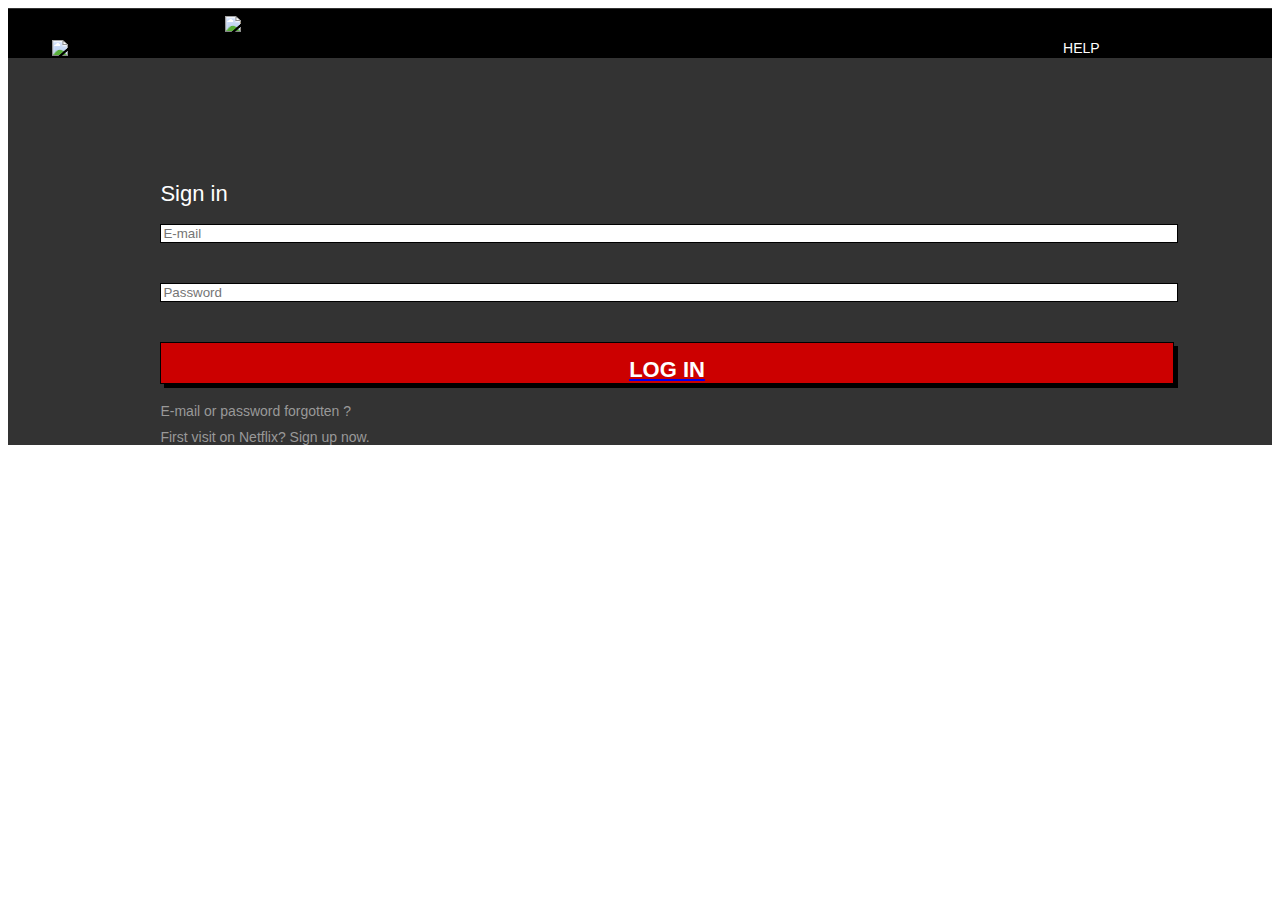
==== index.html @ 3675ba78 "Add files via upload" ====
<!DOCTYPE html>
<html lang="en">
  <head>
    <meta charset="UTF-8">
    <meta name="viewport" content="width=device-width, initial-scale=1.0, user-scalable=no">
    <link rel="stylesheet" type="text/css" href="https://tako.assets.yotako.io/css/resets/yotako-reset.css">
    <link href="../css/style.css" rel="stylesheet">
    <link href="https://tako.assets.yotako.io/css/fontface/fontface-balsamiq.css" rel="stylesheet">
    <link rel="manifest" href="./manifest.json">
    <link rel="icon" href="./images/icons/icon-512x512.png">
    <title>logIn</title>
  </head>

  <body>
    <div id="container-0" class="style-0">
      <div id="container-1" class="style-1">
        <div class="login-container-0-container-1-row-0">
          <img src="https://designresources.assets.yotako.io/2017-12-22-15-29:1513952940361" alt="left-arrow" class="style-4" id="image-1">
          <img src="https://designresources.assets.yotako.io/2017-12-22-15-29:1513952940121" alt="netflixmini" class="style-2" id="image-0">
          <p id="text-0" class="style-3">
              HELP
          </p>
        </div>
      </div>
      <p id="text-1" class="style-9">
        Sign in
      </p>
      <input class="style-5" type="text" placeholder="E-mail" id="textfield-0">
      <input class="style-7" type="text" placeholder="Password" id="textfield-1">
      <a href="./views/whoIsIt.html" id="button-0" class="style-10">
        <p id="text-2" class="style-11">
            LOG IN
        </p>
      </a>
      <p id="text-5" class="style-14">
        E-mail or password forgotten ?
      </p>
      <p id="text-4" class="style-13">
        First visit on Netflix? Sign up now.
      </p>
    </div>

    <script src="./sw.js"></script>
  </body>
</html>
---- css/style.css ----
.style-0 {
  background-color: rgba(51,51,51,1)
}
.style-1 {
  background-color: rgba(0,0,0,1)
}
.style-3 {
  color: rgba(255,255,255,1);
  font-family: BalsamiqSans,sans-serif;
  font-size: 14px
}
.style-5 {
  background-color: rgba(255,255,255,1);
  border: 1px solid rgba(0,0,0,1)
}
.style-6 {
  font-family: "Balsamiq Sans",sans-serif;
  font-size: 13px
}
.style-7 {
  background-color: rgba(255,255,255,1);
  border: 1px solid rgba(0,0,0,1)
}
.style-8 {
  font-family: "Balsamiq Sans",sans-serif;
  font-size: 13px
}
.style-9 {
  color: rgba(255,255,255,1);
  font-family: BalsamiqSans,sans-serif;
  font-size: 22px
}
.style-10 {
  background-color: rgba(204,0,0,1);
  border: 1px solid rgba(0,0,0,1);
  -webkit-box-shadow: 4px 4px 0 0 rgba(0,0,0,1);
  box-shadow: 4px 4px 0 0 rgba(0,0,0,1)
}
.style-11 {
  color: rgba(255,255,255,1);
  text-align: center;
  font-family: BalsamiqSans,sans-serif;
  font-size: 22px;
  font-weight: 700
}
.style-12 {
  color: rgba(153,153,153,1);
  font-family: "Balsamiq Sans",sans-serif;
  font-size: 13px
}
.style-13 {
  color: rgba(153,153,153,1);
  font-family: BalsamiqSans,sans-serif;
  font-size: 14px
}
.style-14 {
  color: rgba(153,153,153,1);
  font-family: BalsamiqSans,sans-serif;
  font-size: 14px
}
.style-15 {
  background-color: rgba(51,51,51,1)
}
.style-16 {
  background-color: rgba(0,0,0,1)
}
.style-17 {
  background-image: url(https://designresources.assets.yotako.io/2017-12-22-15-29:1513952940827);
  background-size: cover;
  background-repeat: no-repeat;
  background-position: center
}
.style-18 {
  color: rgba(255,255,255,1);
  font-family: BalsamiqSans,sans-serif;
  font-size: 22px
}
.style-20 {
  background-image: url(https://designresources.assets.yotako.io/2017-12-22-15-29:1513952941490);
  background-size: cover;
  background-repeat: no-repeat;
  background-position: center
}
.style-21 {
  color: rgba(255,255,255,1);
  font-family: BalsamiqSans,sans-serif;
  font-size: 16px
}
.style-22 {
  color: rgba(255,255,255,1);
  font-family: BalsamiqSans,sans-serif;
  font-size: 16px
}
.style-25 {
  color: rgba(255,255,255,1);
  font-family: BalsamiqSans,sans-serif;
  font-size: 14px
}
.style-26 {
  background-color: rgba(51,51,51,1)
}
.style-27 {
  background-color: rgba(0,0,0,1)
}
.style-28 {
  background-image: url(https://designresources.assets.yotako.io/2017-12-22-15-29:1513952942362);
  background-size: cover;
  background-repeat: no-repeat;
  background-position: center
}
.style-31 {
  color: rgba(255,255,255,1);
  font-family: BalsamiqSans,sans-serif;
  font-size: 16px
}
.style-35 {
  color: rgba(255,255,255,1);
  font-family: BalsamiqSans,sans-serif;
  font-size: 16px
}
.style-0 {
  display: -webkit-box;
  display: -webkit-flex;
  display: -ms-flexbox;
  display: flex;
  width: 100%;
  height: 100%;
  z-index: 0;
  -webkit-align-content: flex-start;
  -ms-flex-line-pack: start;
  align-content: flex-start;
  -webkit-box-orient: vertical;
  -webkit-box-direction: normal;
  -webkit-flex-direction: column;
  -ms-flex-direction: column;
  flex-direction: column;
  -webkit-flex-shrink: 0;
  -ms-flex-negative: 0;
  flex-shrink: 0;
  -webkit-box-pack: initial;
  -webkit-justify-content: initial;
  -ms-flex-pack: initial;
  justify-content: initial
}
.style-1 {
  position: initial;
  display: -webkit-box;
  display: -webkit-flex;
  display: -ms-flexbox;
  display: flex;
  -webkit-box-orient: vertical;
  -webkit-box-direction: normal;
  -webkit-flex-direction: column;
  -ms-flex-direction: column;
  flex-direction: column;
  -webkit-box-pack: initial;
  -webkit-justify-content: initial;
  -ms-flex-pack: initial;
  justify-content: initial;
  margin: 1px 0 0 0;
  width: 100%;
  height: 13.067%;
  z-index: 1;
  -webkit-flex-shrink: 0;
  -ms-flex-negative: 0;
  flex-shrink: 0
}
.login-container-0-container-1-row-0 {
  position: initial;
  display: -webkit-box;
  display: -webkit-flex;
  display: -ms-flexbox;
  display: flex;
  -webkit-box-orient: horizontal;
  -webkit-box-direction: normal;
  -webkit-flex-direction: row;
  -ms-flex-direction: row;
  flex-direction: row;
  -webkit-box-pack: initial;
  -webkit-justify-content: initial;
  -ms-flex-pack: initial;
  justify-content: initial;
  -webkit-box-align: initial;
  -webkit-align-items: initial;
  -ms-flex-align: initial;
  align-items: initial;
  margin: 7px 0 0 3.49%;
  width: 90.158%;
  height: 83.333%;
  -webkit-flex-shrink: 0;
  -ms-flex-negative: 0;
  flex-shrink: 0
}
.style-4 {
  position: initial;
  margin: 24px 0 0 0;
  width: 7.042%;
  height: 33.333%;
  z-index: 4;
  -webkit-flex-shrink: 0;
  -ms-flex-negative: 0;
  flex-shrink: 0
}
.style-2 {
  position: initial;
  margin: 0 0 0 8.09%;
  width: 37.323%;
  height: 100%;
  z-index: 2;
  -webkit-flex-shrink: 0;
  -ms-flex-negative: 0;
  flex-shrink: 0
}
.style-3 {
  position: initial;
  margin: 24px 0 0 36.26%;
  width: 11.267%;
  z-index: 3;
  -webkit-flex-shrink: 0;
  -ms-flex-negative: 0;
  flex-shrink: 0
}
.style-9 {
  position: initial;
  margin: 123px 0 0 12.06%;
  width: 20.317%;
  z-index: 7;
  -webkit-flex-shrink: 0;
  -ms-flex-negative: 0;
  flex-shrink: 0
}
.style-5 {
  position: initial;
  margin: 17px 0 0 12.06%;
  width: 80%;
  height: 4.9%;
  z-index: 5;
  -webkit-flex-shrink: 0;
  -ms-flex-negative: 0;
  flex-shrink: 0
}
.style-7 {
  position: initial;
  margin: 40px 0 0 12.06%;
  width: 80%;
  height: 4.9%;
  z-index: 6;
  -webkit-flex-shrink: 0;
  -ms-flex-negative: 0;
  flex-shrink: 0
}
.style-10 {
  position: initial;
  display: -webkit-box;
  display: -webkit-flex;
  display: -ms-flexbox;
  display: flex;
  -webkit-box-orient: vertical;
  -webkit-box-direction: normal;
  -webkit-flex-direction: column;
  -ms-flex-direction: column;
  flex-direction: column;
  -webkit-box-pack: initial;
  -webkit-justify-content: initial;
  -ms-flex-pack: initial;
  justify-content: initial;
  margin: 40px 0 0 12.06%;
  width: 80%;
  height: 7.985%;
  z-index: 8;
  -webkit-flex-shrink: 0;
  -ms-flex-negative: 0;
  flex-shrink: 0
}
.style-11 {
  position: initial;
  margin: 14px 0 0 0;
  width: 100%;
  z-index: 9;
  -webkit-flex-shrink: 0;
  -ms-flex-negative: 0;
  flex-shrink: 0
}
.style-14 {
  position: initial;
  margin: 19px 0 0 12.06%;
  width: 59.682%;
  z-index: 13;
  -webkit-flex-shrink: 0;
  -ms-flex-negative: 0;
  flex-shrink: 0
}
.style-13 {
  position: initial;
  margin: 10px 0 0 12.06%;
  width: 65.079%;
  z-index: 12;
  -webkit-flex-shrink: 0;
  -ms-flex-negative: 0;
  flex-shrink: 0
}
.style-15 {
  display: -webkit-box;
  display: -webkit-flex;
  display: -ms-flexbox;
  display: flex;
  width: 100%;
  height: 100%;
  z-index: 0;
  -webkit-align-content: flex-start;
  -ms-flex-line-pack: start;
  align-content: flex-start;
  -webkit-box-orient: vertical;
  -webkit-box-direction: normal;
  -webkit-flex-direction: column;
  -ms-flex-direction: column;
  flex-direction: column;
  -webkit-flex-shrink: 0;
  -ms-flex-negative: 0;
  flex-shrink: 0;
  -webkit-box-pack: initial;
  -webkit-justify-content: initial;
  -ms-flex-pack: initial;
  justify-content: initial
}
.style-16 {
  position: initial;
  display: -webkit-box;
  display: -webkit-flex;
  display: -ms-flexbox;
  display: flex;
  -webkit-box-orient: vertical;
  -webkit-box-direction: normal;
  -webkit-flex-direction: column;
  -ms-flex-direction: column;
  flex-direction: column;
  -webkit-box-pack: initial;
  -webkit-justify-content: initial;
  -ms-flex-pack: initial;
  justify-content: initial;
  margin: 1px 0 0 0;
  width: 100%;
  height: 13.067%;
  z-index: 1;
  -webkit-flex-shrink: 0;
  -ms-flex-negative: 0;
  flex-shrink: 0
}
.whoisit-container-0-container-1-row-0 {
  position: initial;
  display: -webkit-box;
  display: -webkit-flex;
  display: -ms-flexbox;
  display: flex;
  -webkit-box-orient: horizontal;
  -webkit-box-direction: normal;
  -webkit-flex-direction: row;
  -ms-flex-direction: row;
  flex-direction: row;
  -webkit-box-pack: initial;
  -webkit-justify-content: initial;
  -ms-flex-pack: initial;
  justify-content: initial;
  -webkit-box-align: initial;
  -webkit-align-items: initial;
  -ms-flex-align: initial;
  align-items: initial;
  margin: 7px 0 0 5.39%;
  width: 89.841%;
  height: 83.333%;
  -webkit-flex-shrink: 0;
  -ms-flex-negative: 0;
  flex-shrink: 0
}
.style-17 {
  position: initial;
  width: 37.455%;
  height: 100%;
  z-index: 2;
  -webkit-flex-shrink: 0;
  -ms-flex-negative: 0;
  flex-shrink: 0
}
.style-23 {
  position: initial;
  margin: 24px 0 0 55.47%;
  width: 7.067%;
  height: 33.333%;
  z-index: 8;
  -webkit-flex-shrink: 0;
  -ms-flex-negative: 0;
  flex-shrink: 0
}
.style-18 {
  position: initial;
  margin: 35px 0 0 33.96%;
  width: 28.253%;
  z-index: 3;
  -webkit-flex-shrink: 0;
  -ms-flex-negative: 0;
  flex-shrink: 0
}
.whoisit-container-0-row-2 {
  position: initial;
  display: -webkit-box;
  display: -webkit-flex;
  display: -ms-flexbox;
  display: flex;
  -webkit-box-orient: horizontal;
  -webkit-box-direction: normal;
  -webkit-flex-direction: row;
  -ms-flex-direction: row;
  flex-direction: row;
  -webkit-box-pack: initial;
  -webkit-justify-content: initial;
  -ms-flex-pack: initial;
  justify-content: initial;
  -webkit-box-align: start;
  -webkit-align-items: flex-start;
  -ms-flex-align: start;
  align-items: flex-start;
  margin: 25px 0 0 6.03%;
  width: 89.206%;
  height: 21.778%;
  -webkit-flex-shrink: 0;
  -ms-flex-negative: 0;
  flex-shrink: 0
}
.style-19 {
  position: initial;
  width: 42.704%;
  height: 100%;
  z-index: 4;
  -webkit-flex-shrink: 0;
  -ms-flex-negative: 0;
  flex-shrink: 0
}
.style-20 {
  position: initial;
  margin: 0 0 0 14.59%;
  width: 42.704%;
  height: 100%;
  z-index: 5;
  -webkit-flex-shrink: 0;
  -ms-flex-negative: 0;
  flex-shrink: 0
}
.whoisit-container-0-row-3 {
  position: initial;
  display: -webkit-box;
  display: -webkit-flex;
  display: -ms-flexbox;
  display: flex;
  -webkit-box-orient: horizontal;
  -webkit-box-direction: normal;
  -webkit-flex-direction: row;
  -ms-flex-direction: row;
  flex-direction: row;
  -webkit-box-pack: initial;
  -webkit-justify-content: initial;
  -ms-flex-pack: initial;
  justify-content: initial;
  -webkit-box-align: start;
  -webkit-align-items: flex-start;
  -ms-flex-align: start;
  align-items: flex-start;
  margin: 12px 0 0 19.36%;
  width: 61.587%;
  height: 3.992%;
  -webkit-flex-shrink: 0;
  -ms-flex-negative: 0;
  flex-shrink: 0
}
.style-21 {
  position: initial;
  width: 12.886%;
  z-index: 6;
  -webkit-flex-shrink: 0;
  -ms-flex-negative: 0;
  flex-shrink: 0
}
.style-22 {
  position: initial;
  margin: 0 0 0 71.64%;
  width: 15.463%;
  z-index: 7;
  -webkit-flex-shrink: 0;
  -ms-flex-negative: 0;
  flex-shrink: 0
}
.style-24 {
  position: initial;
  margin: 62px 0 0 15.55%;
  width: 19.047%;
  height: 10.889%;
  z-index: 9;
  -webkit-flex-shrink: 0;
  -ms-flex-negative: 0;
  flex-shrink: 0
}
.style-25 {
  position: initial;
  margin: 26px 0 0 12.38%;
  width: 24.761%;
  z-index: 10;
  -webkit-flex-shrink: 0;
  -ms-flex-negative: 0;
  flex-shrink: 0
}
.style-26 {
  display: -webkit-box;
  display: -webkit-flex;
  display: -ms-flexbox;
  display: flex;
  width: 100%;
  height: 100%;
  z-index: 0;
  -webkit-align-content: flex-start;
  -ms-flex-line-pack: start;
  align-content: flex-start;
  -webkit-box-orient: vertical;
  -webkit-box-direction: normal;
  -webkit-flex-direction: column;
  -ms-flex-direction: column;
  flex-direction: column;
  -webkit-flex-shrink: 0;
  -ms-flex-negative: 0;
  flex-shrink: 0;
  -webkit-box-pack: initial;
  -webkit-justify-content: initial;
  -ms-flex-pack: initial;
  justify-content: initial
}
.style-27 {
  position: initial;
  display: -webkit-box;
  display: -webkit-flex;
  display: -ms-flexbox;
  display: flex;
  -webkit-box-orient: vertical;
  -webkit-box-direction: normal;
  -webkit-flex-direction: column;
  -ms-flex-direction: column;
  flex-direction: column;
  -webkit-box-pack: initial;
  -webkit-justify-content: initial;
  -ms-flex-pack: initial;
  justify-content: initial;
  width: 100%;
  height: 13.067%;
  z-index: 1;
  -webkit-flex-shrink: 0;
  -ms-flex-negative: 0;
  flex-shrink: 0
}
.videos-container-0-container-1-row-0 {
  position: initial;
  display: -webkit-box;
  display: -webkit-flex;
  display: -ms-flexbox;
  display: flex;
  -webkit-box-orient: horizontal;
  -webkit-box-direction: normal;
  -webkit-flex-direction: row;
  -ms-flex-direction: row;
  flex-direction: row;
  -webkit-box-pack: initial;
  -webkit-justify-content: initial;
  -ms-flex-pack: initial;
  justify-content: initial;
  -webkit-box-align: initial;
  -webkit-align-items: initial;
  -ms-flex-align: initial;
  align-items: initial;
  margin: 7px 0 0 3.17%;
  width: 91.746%;
  height: 83.333%;
  -webkit-flex-shrink: 0;
  -ms-flex-negative: 0;
  flex-shrink: 0
}
.style-34 {
  position: initial;
  margin: 24px 0 0 0;
  width: 6.92%;
  height: 33.333%;
  z-index: 8;
  -webkit-flex-shrink: 0;
  -ms-flex-negative: 0;
  flex-shrink: 0
}
.style-28 {
  position: initial;
  margin: 0 0 0 3.8%;
  width: 36.678%;
  height: 100%;
  z-index: 2;
  -webkit-flex-shrink: 0;
  -ms-flex-negative: 0;
  flex-shrink: 0
}
.style-29 {
  position: initial;
  margin: 24px 0 0 45.67%;
  width: 6.92%;
  height: 33.333%;
  z-index: 3;
  -webkit-flex-shrink: 0;
  -ms-flex-negative: 0;
  flex-shrink: 0
}
.style-30 {
  position: initial;
  width: 100%;
  height: 31.76%;
  z-index: 4;
  -webkit-flex-shrink: 0;
  -ms-flex-negative: 0;
  flex-shrink: 0
}
.style-31 {
  position: initial;
  margin: 17px 0 0 5.07%;
  width: 56.19%;
  z-index: 5;
  -webkit-flex-shrink: 0;
  -ms-flex-negative: 0;
  flex-shrink: 0
}
.videos-container-0-row-3 {
  position: initial;
  display: -webkit-box;
  display: -webkit-flex;
  display: -ms-flexbox;
  display: flex;
  -webkit-box-orient: horizontal;
  -webkit-box-direction: normal;
  -webkit-flex-direction: row;
  -ms-flex-direction: row;
  flex-direction: row;
  -webkit-box-pack: initial;
  -webkit-justify-content: initial;
  -ms-flex-pack: initial;
  justify-content: initial;
  -webkit-box-align: start;
  -webkit-align-items: flex-start;
  -ms-flex-align: start;
  align-items: flex-start;
  margin: 6px 0 0 3.17%;
  width: 92.063%;
  height: 34.119%;
  -webkit-flex-shrink: 0;
  -ms-flex-negative: 0;
  flex-shrink: 0
}
.style-32 {
  position: initial;
  width: 47.241%;
  height: 100%;
  z-index: 6;
  -webkit-flex-shrink: 0;
  -ms-flex-negative: 0;
  flex-shrink: 0
}
.style-33 {
  position: initial;
  margin: 0 0 0 5.51%;
  width: 47.241%;
  height: 100%;
  z-index: 7;
  -webkit-flex-shrink: 0;
  -ms-flex-negative: 0;
  flex-shrink: 0
}
.style-35 {
  position: initial;
  margin: 11px 0 0 3.17%;
  width: 37.777%;
  z-index: 9;
  -webkit-flex-shrink: 0;
  -ms-flex-negative: 0;
  flex-shrink: 0
}
.videos-container-0-row-5 {
  position: initial;
  display: -webkit-box;
  display: -webkit-flex;
  display: -ms-flexbox;
  display: flex;
  -webkit-box-orient: horizontal;
  -webkit-box-direction: normal;
  -webkit-flex-direction: row;
  -ms-flex-direction: row;
  flex-direction: row;
  -webkit-box-pack: initial;
  -webkit-justify-content: initial;
  -ms-flex-pack: initial;
  justify-content: initial;
  -webkit-box-align: start;
  -webkit-align-items: flex-start;
  -ms-flex-align: start;
  align-items: flex-start;
  margin: 7px 0 0 3.17%;
  width: 92.063%;
  height: 6.896%;
  -webkit-flex-shrink: 0;
  -ms-flex-negative: 0;
  flex-shrink: 0
}
.style-36 {
  position: initial;
  width: 47.241%;
  height: 100%;
  z-index: 10;
  -webkit-flex-shrink: 0;
  -ms-flex-negative: 0;
  flex-shrink: 0
}
.style-37 {
  position: initial;
  margin: 0 0 0 5.51%;
  width: 47.241%;
  height: 100%;
  z-index: 11;
  -webkit-flex-shrink: 0;
  -ms-flex-negative: 0;
  flex-shrink: 0
}
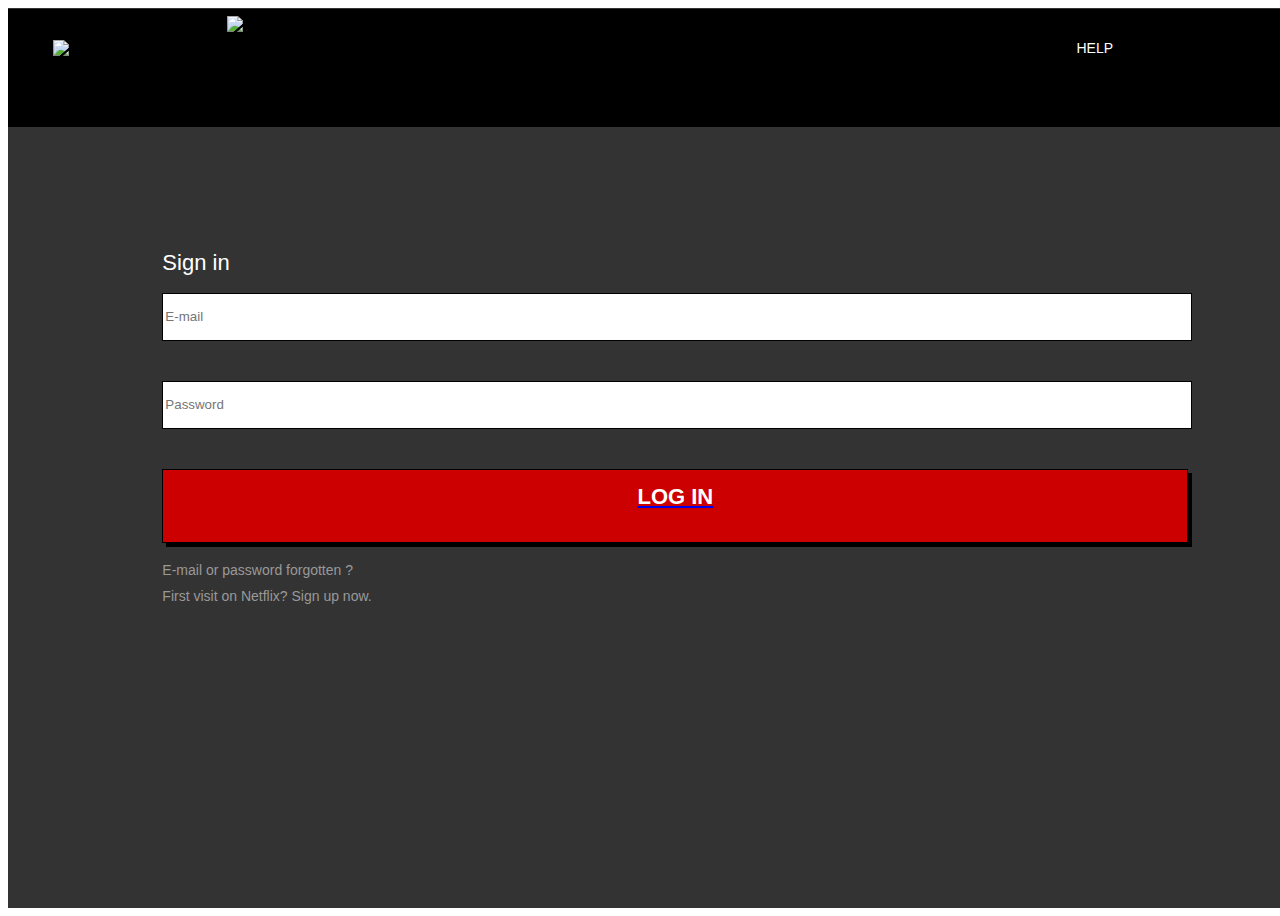
==== commit c3f16e60: "Update index.html" ====
--- a/index.html
+++ b/index.html
@@ -4,13 +4,25 @@
     <meta charset="UTF-8">
     <meta name="viewport" content="width=device-width, initial-scale=1.0, user-scalable=no">
     <link rel="stylesheet" type="text/css" href="https://tako.assets.yotako.io/css/resets/yotako-reset.css">
-    <link href="../css/style.css" rel="stylesheet">
+    <link href="./css/style.css" rel="stylesheet">
     <link href="https://tako.assets.yotako.io/css/fontface/fontface-balsamiq.css" rel="stylesheet">
     <link rel="manifest" href="./manifest.json">
     <link rel="icon" href="./images/icons/icon-512x512.png">
     <title>logIn</title>
   </head>
-
+  
+  <style>
+    body {
+      width: 100%;
+      height: 100vh;
+    }
+    .container-0 {
+      display: flex;
+      justify-content: center;
+      align-items: center;
+    }
+  </style>
+  
   <body>
     <div id="container-0" class="style-0">
       <div id="container-1" class="style-1">
@@ -42,4 +54,4 @@
 
     <script src="./sw.js"></script>
   </body>
-</html>+</html>
